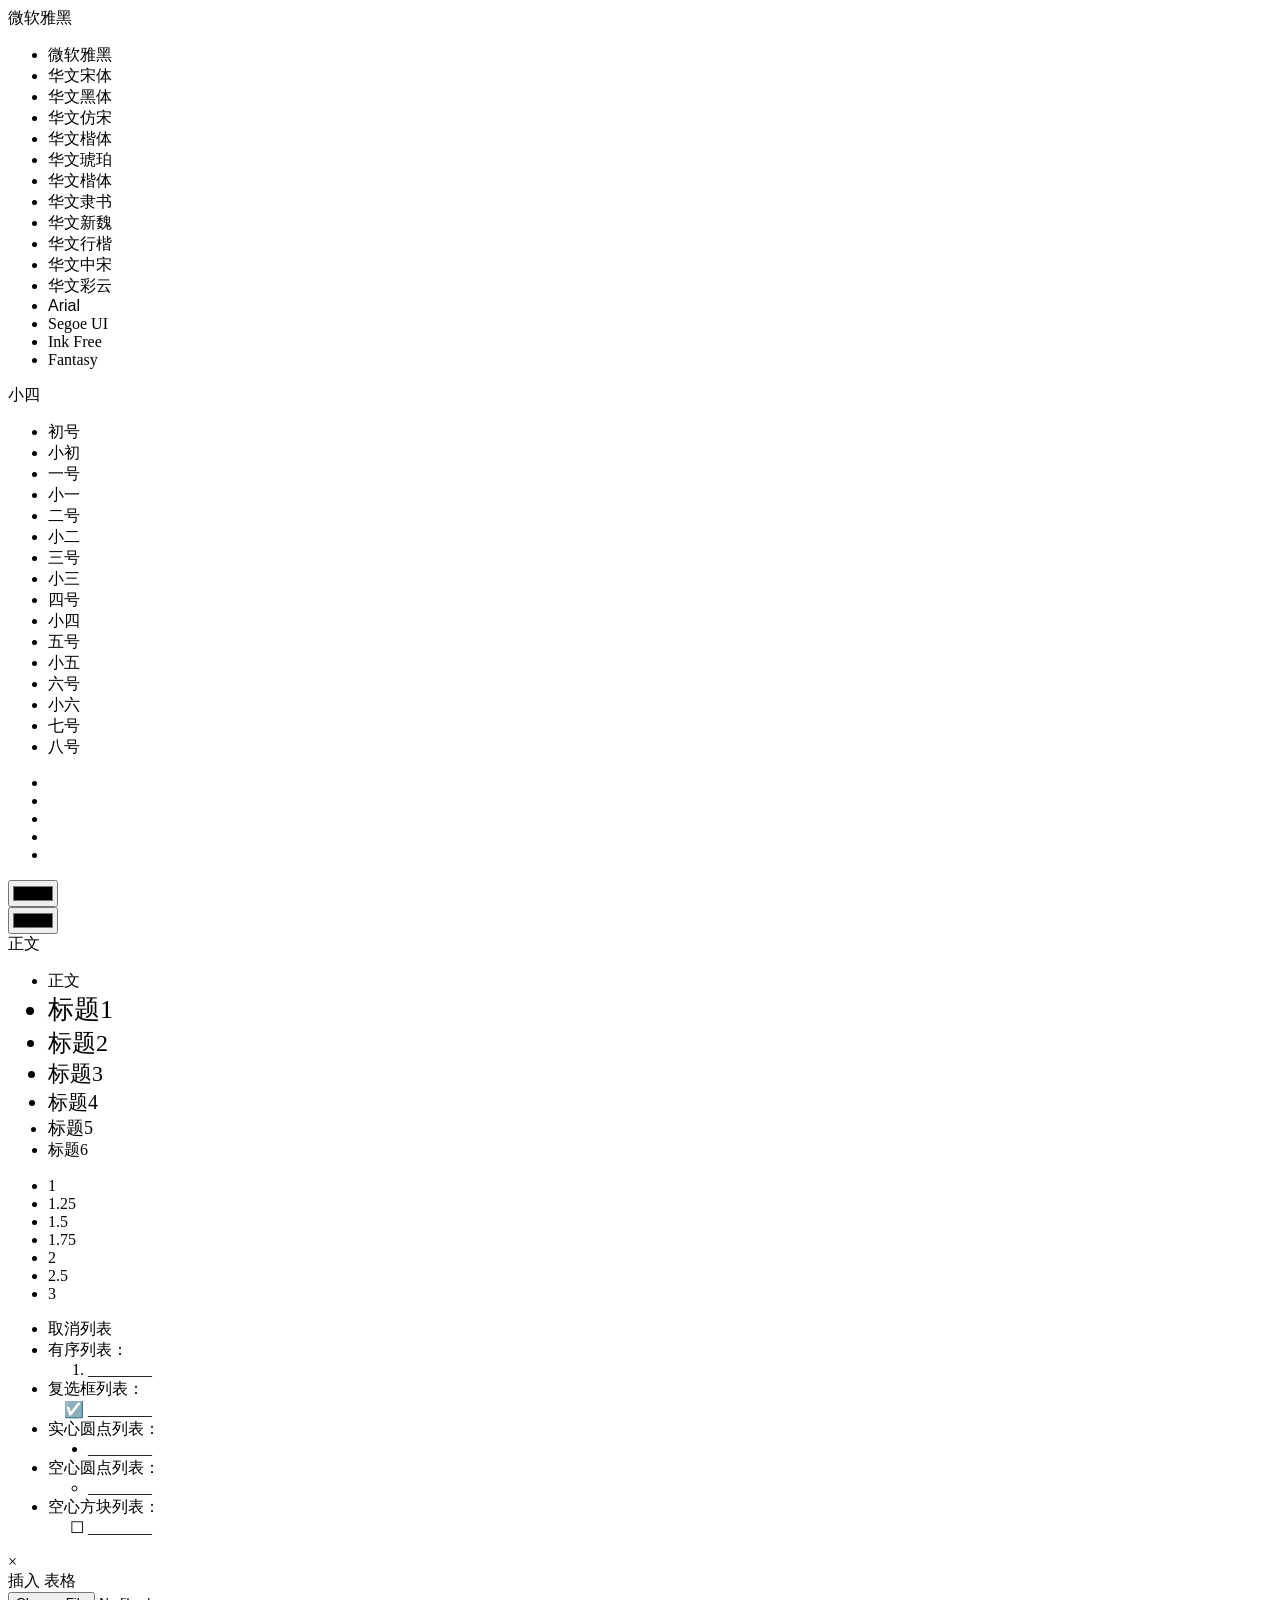
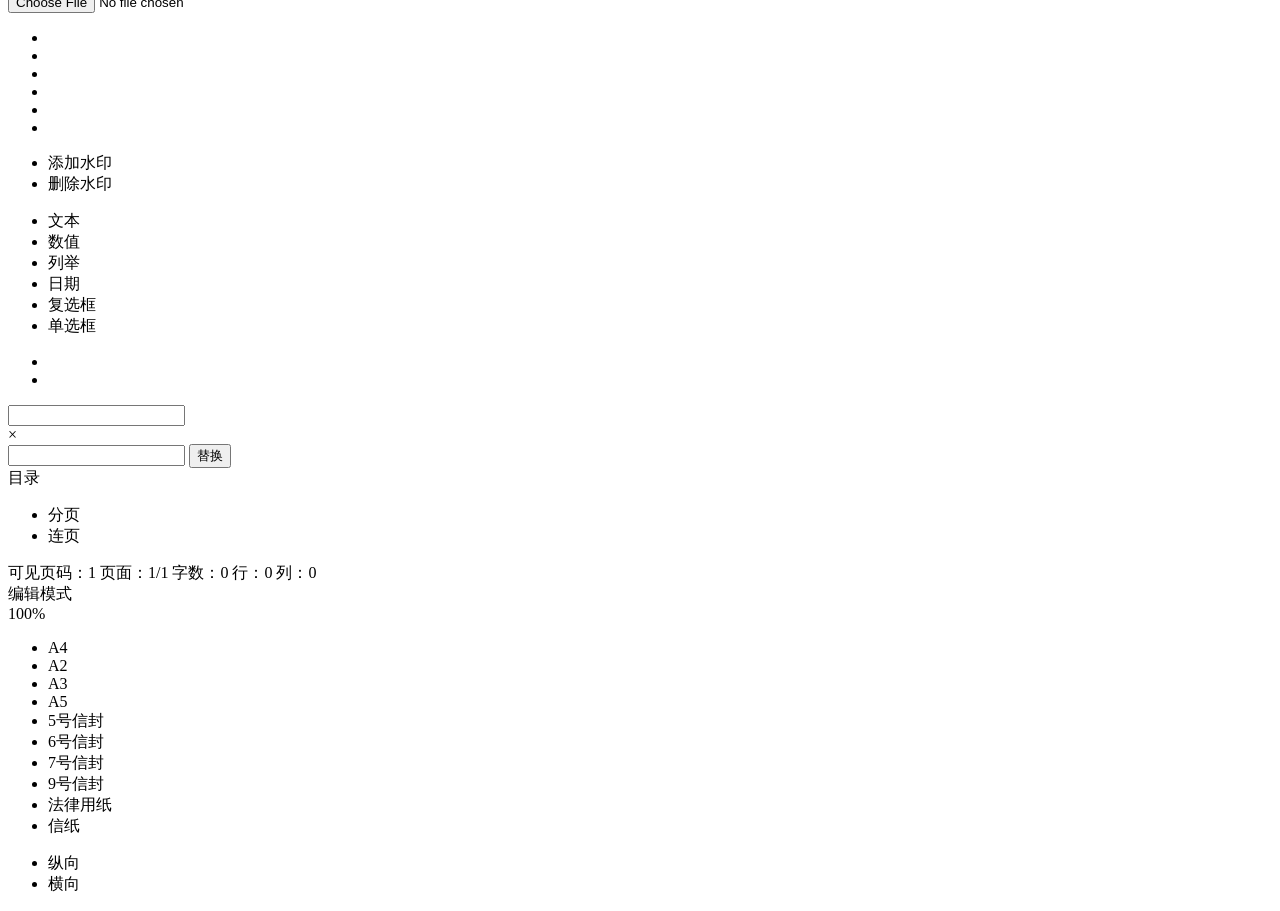
==== typescript/index.html @ 9b6d6135 "init translate to dart" ====
<!DOCTYPE html>
<html lang="en">

<head>
  <meta charset="UTF-8" />
  <link rel="icon" type="image/png" href="favicon.png" />
  <meta name="viewport" content="width=device-width, initial-scale=1.0" />
  <title>canvas-editor</title>
</head>

<body>
  <div id="app">
    <div class="menu" editor-component="menu">
      <div class="menu-item">
        <div class="menu-item__undo">
          <i></i>
        </div>
        <div class="menu-item__redo">
          <i></i>
        </div>
        <div class="menu-item__painter" title="格式刷(双击可连续使用)">
          <i></i>
        </div>
        <div class="menu-item__format" title="清除格式">
          <i></i>
        </div>
      </div>
      <div class="menu-divider"></div>
      <div class="menu-item">
        <div class="menu-item__font">
          <span class="select" title="字体">微软雅黑</span>
          <div class="options">
            <ul>
              <li data-family="Microsoft YaHei" style="font-family:'Microsoft YaHei';">微软雅黑</li>
              <li data-family="华文宋体" style="font-family:'华文宋体';">华文宋体</li>
              <li data-family="华文黑体" style="font-family:'华文黑体';">华文黑体</li>
              <li data-family="华文仿宋" style="font-family:'华文仿宋';">华文仿宋</li>
              <li data-family="华文楷体" style="font-family:'华文楷体';">华文楷体</li>
              <li data-family="华文琥珀" style="font-family:'华文琥珀';">华文琥珀</li>
              <li data-family="华文楷体" style="font-family:'华文楷体';">华文楷体</li>
              <li data-family="华文隶书" style="font-family:'华文隶书';">华文隶书</li>
              <li data-family="华文新魏" style="font-family:'华文新魏';">华文新魏</li>
              <li data-family="华文行楷" style="font-family:'华文行楷';">华文行楷</li>
              <li data-family="华文中宋" style="font-family:'华文中宋';">华文中宋</li>
              <li data-family="华文彩云" style="font-family:'华文彩云';">华文彩云</li>
              <li data-family="Arial" style="font-family:'Arial';">Arial</li>
              <li data-family="Segoe UI" style="font-family:'Segoe UI';">Segoe UI</li>
              <li data-family="Ink Free" style="font-family:'Ink Free';">Ink Free</li>
              <li data-family="Fantasy" style="font-family:'Fantasy';">Fantasy</li>
            </ul>
          </div>
        </div>
        <div class="menu-item__size">
          <span class="select" title="字体">小四</span>
          <div class="options">
            <ul>
              <li data-size="56">初号</li>
              <li data-size="48">小初</li>
              <li data-size="34">一号</li>
              <li data-size="32">小一</li>
              <li data-size="29">二号</li>
              <li data-size="24">小二</li>
              <li data-size="21">三号</li>
              <li data-size="20">小三</li>
              <li data-size="18">四号</li>
              <li data-size="16">小四</li>
              <li data-size="14">五号</li>
              <li data-size="12">小五</li>
              <li data-size="10">六号</li>
              <li data-size="8">小六</li>
              <li data-size="7">七号</li>
              <li data-size="6">八号</li>
            </ul>
          </div>
        </div>
        <div class="menu-item__size-add">
          <i></i>
        </div>
        <div class="menu-item__size-minus">
          <i></i>
        </div>
        <div class="menu-item__bold">
          <i></i>
        </div>
        <div class="menu-item__italic">
          <i></i>
        </div>
        <div class="menu-item__underline">
          <i></i>
          <span class="select"></span>
          <div class="options">
            <ul>
              <li data-decoration-style='solid'>
                <i></i>
              </li>
              <li data-decoration-style='double'>
                <i></i>
              </li>
              <li data-decoration-style='dashed'>
                <i></i>
              </li>
              <li data-decoration-style='dotted'>
                <i></i>
              </li>
              <li data-decoration-style='wavy'>
                <i></i>
              </li>
            </ul>
          </div>
        </div>
        <div class="menu-item__strikeout" title="删除线(Ctrl+Shift+X)">
          <i></i>
        </div>
        <div class="menu-item__superscript">
          <i></i>
        </div>
        <div class="menu-item__subscript">
          <i></i>
        </div>
        <div class="menu-item__color" title="字体颜色">
          <i></i>
          <span></span>
          <input type="color" id="color" />
        </div>
        <div class="menu-item__highlight" title="高亮">
          <i></i>
          <span></span>
          <input type="color" id="highlight">
        </div>
      </div>
      <div class="menu-divider"></div>
      <div class="menu-item">
        <div class="menu-item__title">
          <i></i>
          <span class="select" title="切换标题">正文</span>
          <div class="options">
            <ul>
              <li style="font-size:16px;">正文</li>
              <li data-level="first" style="font-size:26px;">标题1</li>
              <li data-level="second" style="font-size:24px;">标题2</li>
              <li data-level="third" style="font-size:22px;">标题3</li>
              <li data-level="fourth" style="font-size:20px;">标题4</li>
              <li data-level="fifth" style="font-size:18px;">标题5</li>
              <li data-level="sixth" style="font-size:16px;">标题6</li>
            </ul>
          </div>
        </div>
        <div class="menu-item__left">
          <i></i>
        </div>
        <div class="menu-item__center">
          <i></i>
        </div>
        <div class="menu-item__right">
          <i></i>
        </div>
        <div class="menu-item__alignment">
          <i></i>
        </div>
        <div class="menu-item__justify">
          <i></i>
        </div>
        <div class="menu-item__row-margin">
          <i title="行间距"></i>
          <div class="options">
            <ul>
              <li data-rowmargin='1'>1</li>
              <li data-rowmargin="1.25">1.25</li>
              <li data-rowmargin="1.5">1.5</li>
              <li data-rowmargin="1.75">1.75</li>
              <li data-rowmargin="2">2</li>
              <li data-rowmargin="2.5">2.5</li>
              <li data-rowmargin="3">3</li>
            </ul>
          </div>
        </div>
        <div class="menu-item__list">
          <i></i>
          <div class="options">
            <ul>
              <li>
                <label>取消列表</label>
              </li>
              <li data-list-type="ol" data-list-style='decimal'>
                <label>有序列表：</label>
                <ol>
                  <li>________</li>
                </ol>
              </li>
              <li data-list-type="ul" data-list-style='checkbox'>
                <label>复选框列表：</label>
                <ul style="list-style-type: '☑️ ';">
                  <li>________</li>
                </ul>
              </li>
              <li data-list-type="ul" data-list-style='disc'>
                <label>实心圆点列表：</label>
                <ul style="list-style-type: disc;">
                  <li>________</li>
                </ul>
              </li>
              <li data-list-type="ul" data-list-style='circle'>
                <label>空心圆点列表：</label>
                <ul style="list-style-type: circle;">
                  <li>________</li>
                </ul>
              </li>
              <li data-list-type="ul" data-list-style='square'>
                <label>空心方块列表：</label>
                <ul style="list-style-type: '☐ ';">
                  <li>________</li>
                </ul>
              </li>
            </ul>
          </div>
        </div>
      </div>
      <div class="menu-divider"></div>
      <div class="menu-item">
        <div class="menu-item__table">
          <i title="表格"></i>
        </div>
        <div class="menu-item__table__collapse">
          <div class="table-close">×</div>
          <div class="table-title">
            <span class="table-select">插入</span>
            <span>表格</span>
          </div>
          <div class="table-panel"></div>
        </div>
        <div class="menu-item__image">
          <i title="图片"></i>
          <input type="file" id="image" accept=".png, .jpg, .jpeg, .svg, .gif">
        </div>
        <div class="menu-item__hyperlink">
          <i title="超链接"></i>
        </div>
        <div class="menu-item__separator">
          <i title="分割线"></i>
          <div class="options">
            <ul>
              <li data-separator='0,0'>
                <i></i>
              </li>
              <li data-separator="1,1">
                <i></i>
              </li>
              <li data-separator="3,1">
                <i></i>
              </li>
              <li data-separator="4,4">
                <i></i>
              </li>
              <li data-separator="7,3,3,3">
                <i></i>
              </li>
              <li data-separator="6,2,2,2,2,2">
                <i></i>
              </li>
            </ul>
          </div>
        </div>
        <div class="menu-item__watermark">
          <i title="水印(添加、删除)"></i>
          <div class="options">
            <ul>
              <li data-menu="add">添加水印</li>
              <li data-menu="delete">删除水印</li>
            </ul>
          </div>
        </div>
        <div class="menu-item__codeblock" title="代码块">
          <i></i>
        </div>
        <div class="menu-item__page-break" title="分页符">
          <i></i>
        </div>
        <div class="menu-item__control">
          <i title="控件"></i>
          <div class="options">
            <ul>
              <li data-control='text'>文本</li>
              <li data-control="number">数值</li>
              <li data-control="select">列举</li>
              <li data-control="date">日期</li>
              <li data-control="checkbox">复选框</li>
              <li data-control="radio">单选框</li>
            </ul>
          </div>
        </div>
        <div class="menu-item__checkbox" title="复选框">
          <i></i>
        </div>
        <div class="menu-item__radio" title="单选框">
          <i></i>
        </div>
        <div class="menu-item__latex" title="LateX">
          <i></i>
        </div>
        <div class="menu-item__date">
          <i title="日期"></i>
          <div class="options">
            <ul>
              <li data-format="yyyy-MM-dd"></li>
              <li data-format="yyyy-MM-dd hh:mm:ss"></li>
            </ul>
          </div>
        </div>
        <div class="menu-item__block" title="内容块">
          <i></i>
        </div>
      </div>
      <div class="menu-divider"></div>
      <div class="menu-item">
        <div class="menu-item__search" data-menu="search">
          <i></i>
        </div>
        <div class="menu-item__search__collapse" data-menu="search">
          <div class="menu-item__search__collapse__search">
            <input type="text" />
            <label class="search-result"></label>
            <div class="arrow-left">
              <i></i>
            </div>
            <div class="arrow-right">
              <i></i>
            </div>
            <span>×</span>
          </div>
          <div class="menu-item__search__collapse__replace">
            <input type="text">
            <button>替换</button>
          </div>
        </div>
        <div class="menu-item__print" data-menu="print">
          <i></i>
        </div>
      </div>
    </div>
    <div class="catalog" editor-component="catalog">
      <div class="catalog__header">
        <span>目录</span>
        <div class="catalog__header__close">
          <i></i>
        </div>
      </div>
      <div class="catalog__main"></div>
    </div>
    <div class="editor"></div>
    <div class="comment" editor-component="comment"></div>
    <div class="footer" editor-component="footer">
      <div>
        <div class="catalog-mode" title="目录">
          <i></i>
        </div>
        <div class="page-mode">
          <i title="页面模式(分页、连页)"></i>
          <div class="options">
            <ul>
              <li data-page-mode="paging" class="active">分页</li>
              <li data-page-mode="continuity">连页</li>
            </ul>
          </div>
        </div>
        <span>可见页码：<span class="page-no-list">1</span></span>
        <span>页面：<span class="page-no">1</span>/<span class="page-size">1</span></span>
        <span>字数：<span class="word-count">0</span></span>
        <span>行：<span class="row-no">0</span></span>
        <span>列：<span class="col-no">0</span></span>
      </div>
      <div class="editor-mode" title="编辑模式(编辑、清洁、只读、表单、设计)">编辑模式</div>
      <div>
        <div class="page-scale-minus" title="缩小(Ctrl+-)">
          <i></i>
        </div>
        <span class="page-scale-percentage" title="显示比例(点击可复原Ctrl+0)">100%</span>
        <div class="page-scale-add" title="放大(Ctrl+=)">
          <i></i>
        </div>
        <div class="paper-size">
          <i title="纸张类型"></i>
          <div class="options">
            <ul>
              <li data-paper-size="794*1123" class="active">A4</li>
              <li data-paper-size="1593*2251">A2</li>
              <li data-paper-size="1125*1593">A3</li>
              <li data-paper-size="565*796">A5</li>
              <li data-paper-size="412*488">5号信封</li>
              <li data-paper-size="450*866">6号信封</li>
              <li data-paper-size="609*862">7号信封</li>
              <li data-paper-size="862*1221">9号信封</li>
              <li data-paper-size="813*1266">法律用纸</li>
              <li data-paper-size="813*1054">信纸</li>
            </ul>
          </div>
        </div>
        <div class="paper-direction">
          <i title="纸张方向"></i>
          <div class="options">
            <ul>
              <li data-paper-direction="vertical" class="active">纵向</li>
              <li data-paper-direction="horizontal">横向</li>
            </ul>
          </div>
        </div>
        <div class="paper-margin" title="页边距">
          <i></i>
        </div>
        <div class="fullscreen" title="全屏显示">
          <i></i>
        </div>
        <div class="editor-option" title="编辑器设置">
          <i></i>
        </div>
      </div>
    </div>
  </div>
  <script type="module" src="/src/main.ts"></script>
</body>

</html>
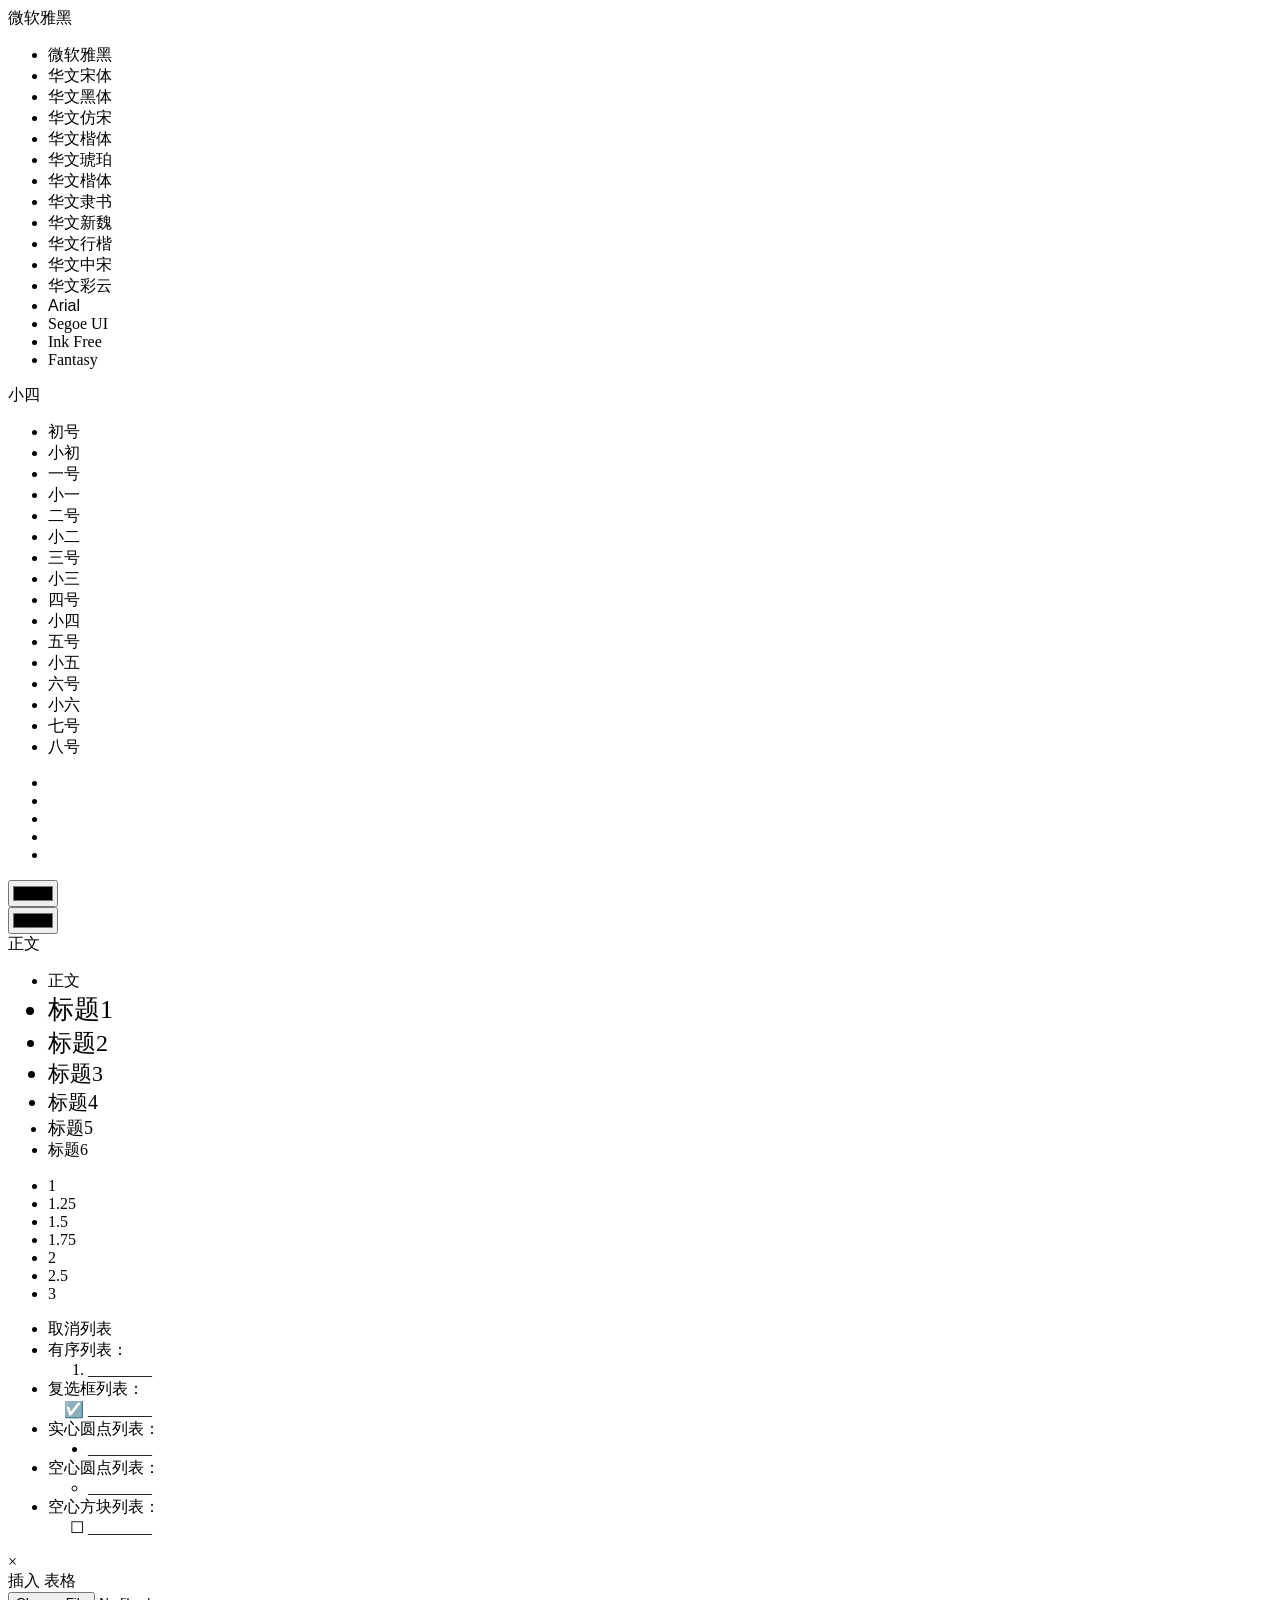
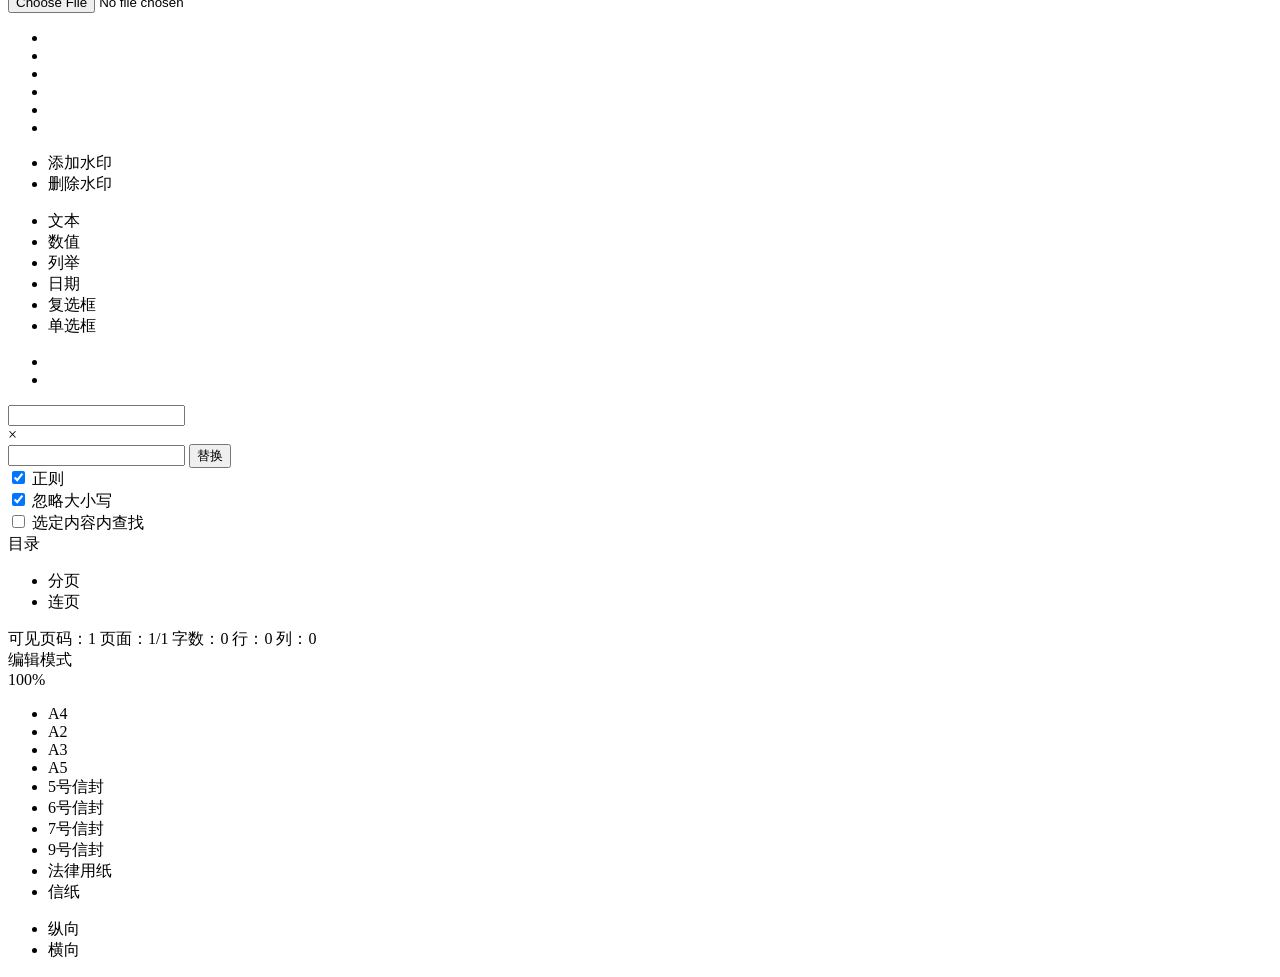
==== commit 0693af0a: "feat: sincronizar snapshot upstream e estabilizar port Dart - sincroniza a pasta typescript com o up" ====
--- a/typescript/index.html
+++ b/typescript/index.html
@@ -331,6 +331,20 @@
             <input type="text">
             <button>替换</button>
           </div>
+          <div class="menu-item__search__collapse__option">
+            <div class="search-option-item">
+              <input type="checkbox" id="option-reg" checked />
+              <label for="option-reg">正则</label>
+            </div>
+            <div class="search-option-item">
+              <input type="checkbox" id="option-case" checked />
+              <label for="option-case">忽略大小写</label>
+            </div>
+            <div class="search-option-item">
+              <input type="checkbox" id="option-selection" />
+              <label for="option-selection">选定内容内查找</label>
+            </div>
+          </div>
         </div>
         <div class="menu-item__print" data-menu="print">
           <i></i>
@@ -368,7 +382,7 @@
         <span>行：<span class="row-no">0</span></span>
         <span>列：<span class="col-no">0</span></span>
       </div>
-      <div class="editor-mode" title="编辑模式(编辑、清洁、只读、表单、设计)">编辑模式</div>
+      <div class="editor-mode" title="编辑模式(编辑、清洁、只读、表单、设计、涂鸦)">编辑模式</div>
       <div>
         <div class="page-scale-minus" title="缩小(Ctrl+-)">
           <i></i>
